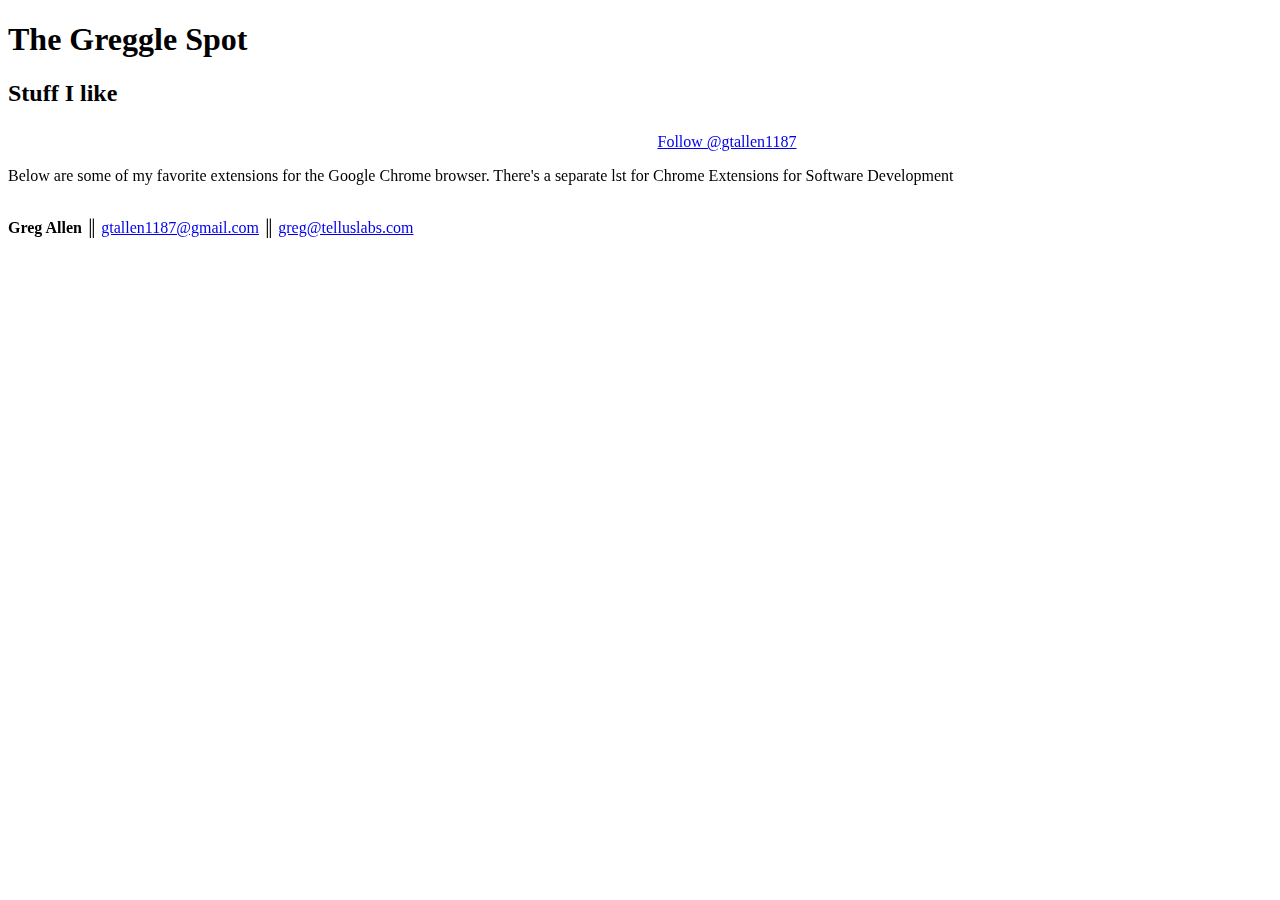
==== 🤪/ChromeExtensions.html @ dc6e6c93 "Updating main page, adding chrome extension pages." ====
<!DOCTYPE html>
<html lang="en-us">
  <head>
    <meta charset="UTF-8">
    <title>The Greggle Spot | Chrome Extensions</title>
    <meta name="viewport" content="width=device-width, initial-scale=1">
    <link rel="stylesheet" type="text/css" href="stylesheets/normalize.css" media="screen">
    <link href='https://fonts.googleapis.com/css?family=Open+Sans:400,700' rel='stylesheet' type='text/css'>
    <link rel="stylesheet" type="text/css" href="stylesheets/stylesheet.css" media="screen">
    <link rel="stylesheet" type="text/css" href="stylesheets/github-light.css" media="screen">
    <link rel="icon" href="img/greggle.ico">

    <!-- Google Analytics -->
    <script>
    (function(i,s,o,g,r,a,m){i['GoogleAnalyticsObject']=r;i[r]=i[r]||function(){(i[r].q=i[r].q||[]).push(arguments)},i[r].l=1*new Date();a=s.createElement(o),m=s.getElementsByTagName(o)[0];a.async=1;a.src=g;m.parentNode.insertBefore(a,m)})(window,document,'script','https://www.google-analytics.com/analytics.js','ga');

    ga('create', 'UA-43697672-8', 'auto');
    ga('send', 'pageview');
    </script>
    <!-- END Google Analytics -->

    <!-- Heap Analytics -->
    <script type="text/javascript">
      window.heap=window.heap||[],heap.load=function(e,t){window.heap.appid=e,window.heap.config=t=t||{};var r=t.forceSSL||"https:"===document.location.protocol,a=document.createElement("script");a.type="text/javascript",a.async=!0,a.src=(r?"https:":"http:")+"//cdn.heapanalytics.com/js/heap-"+e+".js";var n=document.getElementsByTagName("script")[0];n.parentNode.insertBefore(a,n);for(var o=function(e){return function(){heap.push([e].concat(Array.prototype.slice.call(arguments,0)))}},p=["addEventProperties","addUserProperties","clearEventProperties","identify","resetIdentity","removeEventProperty","setEventProperties","track","unsetEventProperty"],c=0;c<p.length;c++)heap[p[c]]=o(p[c])};
      heap.load("4255418068");
    </script>
    <!-- END Heap Analytics -->

  </head>
  <body>

    <section class="page-header">
      <h1 class="project-name">The Greggle Spot</h1>
      <h2 class="project-tagline">Stuff I like</h2>
    </section>

    <section class="main-content">
      <p style="text-align:center;">
        <iframe src="https://ghbtns.com/github-btn.html?user=gtallen1187&type=follow&count=true" frameborder="0" scrolling="0" width="170px" height="20px"></iframe>&nbsp;&nbsp;&nbsp;&nbsp;&nbsp;&nbsp;
        <a href="https://twitter.com/gtallen1187?ref_src=twsrc%5Etfw" class="twitter-follow-button" data-show-count="true">Follow @gtallen1187</a><script async src="https://platform.twitter.com/widgets.js" charset="utf-8"></script>&nbsp;&nbsp;&nbsp;&nbsp;&nbsp;&nbsp;
        <!--<iframe src="https://open.spotify.com/follow/1/?uri=spotify:artist:6sFIWsNpZYqfjUpaCgueju&size=basic&theme=light" width="200" height="25" scrolling="no" frameborder="0" style="border:none; overflow:hidden;" allowtransparency="true"></iframe>&nbsp;&nbsp;&nbsp;&nbsp;&nbsp;&nbsp;-->
        <!--<div class="g-follow" data-annotation="bubble" data-height="20" data-href="//plus.google.com/u/0/113865231197476749592" data-rel="author"></div>-->
      </p>
      <p>Below are some of my favorite extensions for the Google Chrome browser.  There's a separate lst for Chrome Extensions for Software Development</p>
      <br />
      <script src="https://gist.github.com/gtallen1187/da0d3db02ea82845abdc.js"></script>

      <footer class="site-footer">
        <span class="site-footer-credits"><b>Greg Allen</b> &boxV; <a href="mailto:gtallen1187@gmail.com">gtallen1187@gmail.com</a> &boxV; <a href="mailto:greg@telluslabs.com">greg@telluslabs.com</a></span>
      </footer>

    </section>

    <script>
        window.onload = console.log("window loaded");
        document.onload = console.log("document loaded");
    </script>


  </body>
</html>
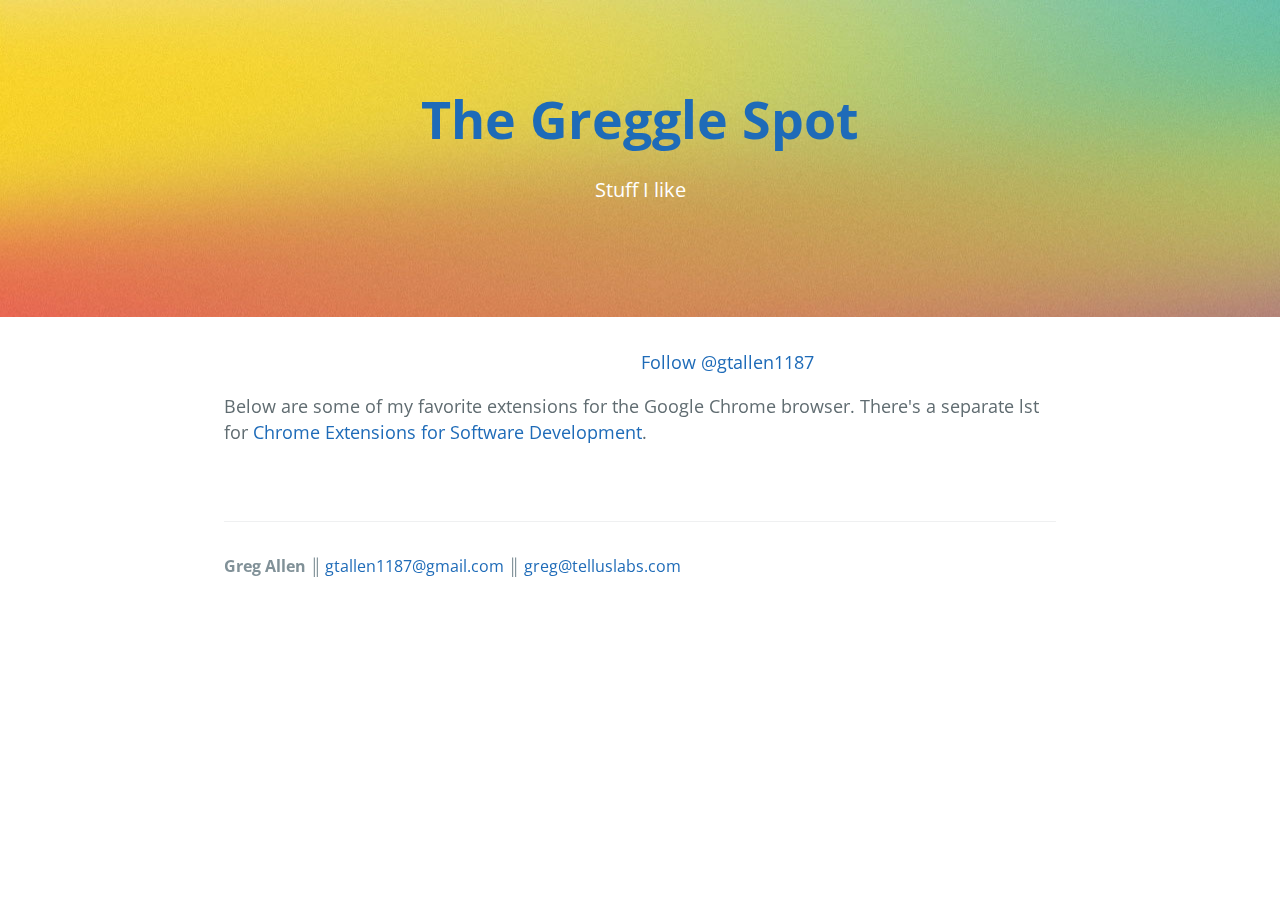
==== commit 71456cf1: "add link to header" ====
--- a/🤪/ChromeExtensions.html
+++ b/🤪/ChromeExtensions.html
@@ -4,11 +4,11 @@
     <meta charset="UTF-8">
     <title>The Greggle Spot | Chrome Extensions</title>
     <meta name="viewport" content="width=device-width, initial-scale=1">
-    <link rel="stylesheet" type="text/css" href="stylesheets/normalize.css" media="screen">
+    <link rel="stylesheet" type="text/css" href="../stylesheets/normalize.css" media="screen">
     <link href='https://fonts.googleapis.com/css?family=Open+Sans:400,700' rel='stylesheet' type='text/css'>
-    <link rel="stylesheet" type="text/css" href="stylesheets/stylesheet.css" media="screen">
-    <link rel="stylesheet" type="text/css" href="stylesheets/github-light.css" media="screen">
-    <link rel="icon" href="img/greggle.ico">
+    <link rel="stylesheet" type="text/css" href="../stylesheets/stylesheet.css" media="screen">
+    <link rel="stylesheet" type="text/css" href="../stylesheets/github-light.css" media="screen">
+    <link rel="icon" href="../img/greggle.png">
 
     <!-- Google Analytics -->
     <script>
@@ -30,7 +30,7 @@
   <body>
 
     <section class="page-header">
-      <h1 class="project-name">The Greggle Spot</h1>
+      <h1 class="project-name"><a href="http://bit.ly/Greggle-Spot">The Greggle Spot</a></h1>
       <h2 class="project-tagline">Stuff I like</h2>
     </section>
 
@@ -41,7 +41,7 @@
         <!--<iframe src="https://open.spotify.com/follow/1/?uri=spotify:artist:6sFIWsNpZYqfjUpaCgueju&size=basic&theme=light" width="200" height="25" scrolling="no" frameborder="0" style="border:none; overflow:hidden;" allowtransparency="true"></iframe>&nbsp;&nbsp;&nbsp;&nbsp;&nbsp;&nbsp;-->
         <!--<div class="g-follow" data-annotation="bubble" data-height="20" data-href="//plus.google.com/u/0/113865231197476749592" data-rel="author"></div>-->
       </p>
-      <p>Below are some of my favorite extensions for the Google Chrome browser.  There's a separate lst for Chrome Extensions for Software Development</p>
+      <p>Below are some of my favorite extensions for the Google Chrome browser.  There's a separate lst for <a href="http://bit.ly/Greggle-Chrome-Dev" target="_blank">Chrome Extensions for Software Development</a>.</p>
       <br />
       <script src="https://gist.github.com/gtallen1187/da0d3db02ea82845abdc.js"></script>
 
@@ -51,11 +51,5 @@
 
     </section>
 
-    <script>
-        window.onload = console.log("window loaded");
-        document.onload = console.log("document loaded");
-    </script>
-
-
   </body>
 </html>
--- a/stylesheets/stylesheet.css
+++ b/stylesheets/stylesheet.css
@@ -0,0 +1,279 @@
+* {
+  box-sizing: border-box; }
+
+body {
+  padding: 0;
+  margin: 0;
+  font-family: "Open Sans", "Helvetica Neue", Helvetica, Arial, sans-serif;
+  font-size: 16px;
+  line-height: 1.5;
+  color: #606c71; }
+
+a {
+  color: #1e6bb8;
+  text-decoration: none; }
+  a:hover {
+    text-decoration: underline; }
+
+.btn {
+  display: inline-block;
+  margin-bottom: 1rem;
+  color: rgba(255, 255, 255, 0.7);
+  background-color: rgba(255, 255, 255, 0.08);
+  border-color: rgba(255, 255, 255, 0.2);
+  border-style: solid;
+  border-width: 1px;
+  border-radius: 0.3rem;
+  transition: color 0.2s, background-color 0.2s, border-color 0.2s; }
+  .btn + .btn {
+    margin-left: 1rem; }
+
+.btn:hover {
+  color: rgba(255, 255, 255, 0.8);
+  text-decoration: none;
+  background-color: rgba(255, 255, 255, 0.2);
+  border-color: rgba(255, 255, 255, 0.3); }
+
+@media screen and (min-width: 64em) {
+  .btn {
+    padding: 0.75rem 1rem; } }
+
+@media screen and (min-width: 42em) and (max-width: 64em) {
+  .btn {
+    padding: 0.6rem 0.9rem;
+    font-size: 0.9rem; } }
+
+@media screen and (max-width: 42em) {
+  .btn {
+    display: block;
+    width: 100%;
+    padding: 0.75rem;
+    font-size: 0.9rem; }
+    .btn + .btn {
+      margin-top: 1rem;
+      margin-left: 0; } }
+
+.page-header {
+  color: #fff;
+  text-align: center;
+  background-color: #159957;
+  background-image: linear-gradient(120deg, #155799, #159957);
+  background-image: url("../img/colorful3.jpg");
+}
+.page-header2 {
+  color: #FFFFFF;
+  text-align: center;
+  background: url(../img/colorful3@2x.jpg) no-repeat center center fixed;
+  -webkit-background-size: cover;
+  -moz-background-size: cover;
+  -o-background-size: cover;
+  background-size: cover;
+  background-color: #159957;
+  background-image: linear-gradient(120deg, #155799, #159957);
+  background-image: url("../img/colorful3.jpg");
+}
+
+@media screen and (min-width: 64em) {
+  .page-header {
+    padding: 5rem 6rem;
+  }
+}
+
+@media screen and (min-width: 42em) and (max-width: 64em) {
+  .page-header {
+    padding: 3rem 4rem; } }
+
+@media screen and (max-width: 42em) {
+  .page-header {
+    padding: 2rem 1rem;
+  }
+}
+
+@media screen and (min-width: 1025px) and (max-width: 1920px) {
+  .page-header {
+    background-color: #159957;
+    background-image: linear-gradient(120deg, #155799, #159957);
+    background-image: url("../img/colorful3.jpg");
+  }
+}
+
+@media screen and (min-width: 1921px) {
+  .page-header {
+    background-color: #159957;
+    background-image: linear-gradient(120deg, #155799, #159957);
+    background-image: url("../img/colorful4.jpg");
+  }
+}
+
+.project-name {
+  margin-top: 0;
+  margin-bottom: 0.1rem; }
+
+@media screen and (min-width: 64em) {
+  .project-name {
+    font-size: 3.25rem; } }
+
+@media screen and (min-width: 42em) and (max-width: 64em) {
+  .project-name {
+    font-size: 2.25rem; } }
+
+@media screen and (max-width: 42em) {
+  .project-name {
+    font-size: 1.75rem; } }
+
+.project-tagline {
+  margin-bottom: 2rem;
+  font-weight: normal;
+  opacity: 1.0; }
+
+@media screen and (min-width: 64em) {
+  .project-tagline {
+    font-size: 1.25rem; } }
+
+@media screen and (min-width: 42em) and (max-width: 64em) {
+  .project-tagline {
+    font-size: 1.15rem; } }
+
+@media screen and (max-width: 42em) {
+  .project-tagline {
+    font-size: 1rem; } }
+
+.main-content :first-child {
+  margin-top: 0; }
+.main-content img {
+  max-width: 100%; }
+.main-content h1, .main-content h2, .main-content h3, .main-content h4, .main-content h5, .main-content h6 {
+  margin-top: 2rem;
+  margin-bottom: 1rem;
+  font-weight: normal;
+  color: #159957; }
+.main-content p {
+  margin-bottom: 1em; }
+.main-content code {
+  padding: 2px 4px;
+  font-family: Consolas, "Liberation Mono", Menlo, Courier, monospace;
+  font-size: 0.9rem;
+  color: #383e41;
+  background-color: #f3f6fa;
+  border-radius: 0.3rem; }
+.main-content pre {
+  padding: 0.8rem;
+  margin-top: 0;
+  margin-bottom: 1rem;
+  font: 1rem Consolas, "Liberation Mono", Menlo, Courier, monospace;
+  color: #567482;
+  word-wrap: normal;
+  background-color: #f3f6fa;
+  border: solid 1px #dce6f0;
+  border-radius: 0.3rem; }
+  .main-content pre > code {
+    padding: 0;
+    margin: 0;
+    font-size: 0.9rem;
+    color: #567482;
+    word-break: normal;
+    white-space: pre;
+    background: transparent;
+    border: 0; }
+.main-content .highlight {
+  margin-bottom: 1rem; }
+  .main-content .highlight pre {
+    margin-bottom: 0;
+    word-break: normal; }
+.main-content .highlight pre, .main-content pre {
+  padding: 0.8rem;
+  overflow: auto;
+  font-size: 0.9rem;
+  line-height: 1.45;
+  border-radius: 0.3rem; }
+.main-content pre code, .main-content pre tt {
+  display: inline;
+  max-width: initial;
+  padding: 0;
+  margin: 0;
+  overflow: initial;
+  line-height: inherit;
+  word-wrap: normal;
+  background-color: transparent;
+  border: 0; }
+  .main-content pre code:before, .main-content pre code:after, .main-content pre tt:before, .main-content pre tt:after {
+    content: normal; }
+.main-content ul, .main-content ol {
+  margin-top: 0; }
+.main-content blockquote {
+  padding: 0 1rem;
+  margin-left: 0;
+  color: #819198;
+  border-left: 0.3rem solid #dce6f0; }
+  .main-content blockquote > :first-child {
+    margin-top: 0; }
+  .main-content blockquote > :last-child {
+    margin-bottom: 0; }
+.main-content table {
+  display: block;
+  width: 100%;
+  overflow: auto;
+  word-break: normal;
+  word-break: keep-all; }
+  .main-content table th {
+    font-weight: bold; }
+  .main-content table th, .main-content table td {
+    padding: 0.5rem 1rem;
+    border: 1px solid #e9ebec; }
+.main-content dl {
+  padding: 0; }
+  .main-content dl dt {
+    padding: 0;
+    margin-top: 1rem;
+    font-size: 1rem;
+    font-weight: bold; }
+  .main-content dl dd {
+    padding: 0;
+    margin-bottom: 1rem; }
+.main-content hr {
+  height: 2px;
+  padding: 0;
+  margin: 1rem 0;
+  background-color: #eff0f1;
+  border: 0; }
+
+@media screen and (min-width: 64em) {
+  .main-content {
+    max-width: 64rem;
+    padding: 2rem 6rem;
+    margin: 0 auto;
+    font-size: 1.1rem; } }
+
+@media screen and (min-width: 42em) and (max-width: 64em) {
+  .main-content {
+    padding: 2rem 4rem;
+    font-size: 1.1rem; } }
+
+@media screen and (max-width: 42em) {
+  .main-content {
+    padding: 2rem 1rem;
+    font-size: 1rem; } }
+
+.site-footer {
+  padding-top: 2rem;
+  margin-top: 2rem;
+  border-top: solid 1px #eff0f1; }
+
+.site-footer-owner {
+  display: block;
+  font-weight: bold; }
+
+.site-footer-credits {
+  color: #819198; }
+
+@media screen and (min-width: 64em) {
+  .site-footer {
+    font-size: 1rem; } }
+
+@media screen and (min-width: 42em) and (max-width: 64em) {
+  .site-footer {
+    font-size: 1rem; } }
+
+@media screen and (max-width: 42em) {
+  .site-footer {
+    font-size: 0.9rem; } }
